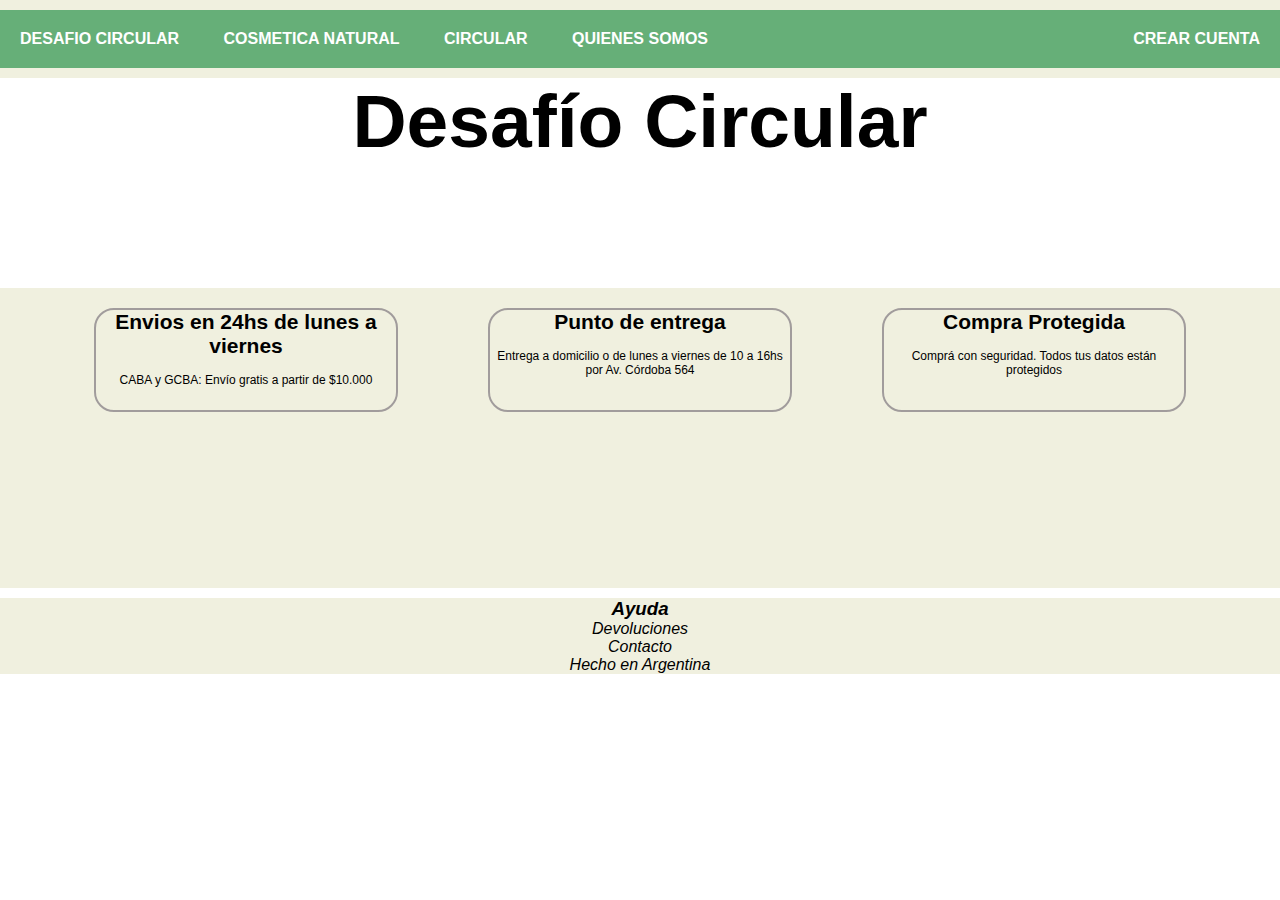
==== index.html @ 2a976925 "first commit" ====
<!DOCTYPE html>
<html lang="en">
<head>
    <meta charset="UTF-8">
    <meta http-equiv="X-UA-Compatible" content="IE=edge">
    <meta name="viewport" content="width=device-width, initial-scale=1.0">
    <link rel="stylesheet" href="estilos.css">

   <title>Desafio circular </title>

</head>
<body>

    <header id="encabezado">
        <nav>
            <ul>     
                <li><a href="../index.html">DESAFIO CIRCULAR</a></li>           
                <li><a href="./Paginas/COSMETICA_NATURAL.HTML">COSMETICA NATURAL</a></li>
                <li><a href="./Paginas/CIRCULAR.HTML">CIRCULAR</a></li>
                <li><a href="./Paginas/QUIENES_SOMOS.HTML">QUIENES SOMOS</a></li>
                <li class="cuenta"><a href="./Paginas/CREAR_CUENTA.html">CREAR CUENTA</a></li>
            </ul>
        </nav>
    </header>


<main>
    <div class="titulo">
        <h2>Desafío Circular</h2>
    </div>
    
     <section>
            <article class="servicios">

                <div class="beneficio">
                    <h2>Envios en 24hs de lunes a viernes</h2>
                    <p class="detalle">CABA y GCBA: Envío gratis a partir de $10.000</p>
                </div>
                
                <div class="beneficio">
                   <h2>Punto de entrega</h2>
                   <p class="detalle">Entrega a domicilio o de lunes a viernes de 10 a 16hs por Av. Córdoba 564</p>
                </div>

                <div class="beneficio">
                    <h2>Compra Protegida</h2>
                    <p class="detalle">Comprá con seguridad. Todos tus datos están protegidos</p>
                </div>

            </article>
        </section>
    
</main>


    <footer>
        <div>
            <h3>Ayuda</h3>
                <p>Devoluciones</p>
                <p>Contacto</p>
            <P>Hecho en Argentina</P>
        </div>
    </footer>

</body>
</html>
---- estilos.css ----
*{
        margin: 0;
        padding: 0;
        font-family: sans-serif;
    
    }

/* Encabezado para todas las paginas */


    #encabezado{
        background-color: #f0f0df;;
        padding-top: 10px;
        padding-bottom: 10px;
    }

    #encabezado nav ul{
        background-color: #66af78;
    }
 
    #encabezado nav ul li{
        display: inline-block;        
    }

    #encabezado nav ul li a{
     color: white;
     text-decoration-line: none;
     display: block;
     padding: 20px 20px;
     font-weight: bold;
     gap: 2px;
     transition: all 1s;    
         
    }
    #encabezado nav ul li a:hover{
    background-color: #214921;
           
    }
    .cuenta{
        float: right;
    }



/* Pagina de Inicio*/

    .titulo{
            background-image: url(https://belleza.ideal.es/wp-content/uploads/2019/11/cosmetica-natural.jpeg);
            background-repeat: no-repeat;
            background-position: center;
            background-size: cover;
            width: 100%;
            height: 200px;
            text-align: center;
            font-size: 50px; 
    }

    .servicios{
        display: flex;
        gap: 50px;
        justify-content: center;
        background-color: #f0f0df;
        margin-bottom: 10px;
        margin-top: 10px;
        flex-direction: row;
        height: 300px;              
    }

    .beneficio{
          background-color: #f0f0df;
          color: black;
          width: 300px;
          height: 100px;
          border-radius: 20px;
          font-size: 14px;
          text-align: center;
          border: 2px solid #a19c9c;
          margin: 20px;
          display: flex;
          flex-direction: column;
     }
     
     @media (max-width: 500px){
            .servicios{
            flex-direction: column;              
        }

    }


    .detalle{
            font-size: 12px;
            margin-top: 15px;
     }


        
/* Crear Cuenta */

    #registro{
            color:black;
            text-align: center;
            width: 100%;
            margin: 30px auto;                  
    }
        
    #registro h2{
        font-size: 30px;
        margin-top: 50px;
        margin-bottom: 30px;
       
    }

    #registro p{
        font-size: 18px;
        font-style: italic;
        margin-bottom: 30px;   
    }
    
       
    #formulario{
            display: flex; 
            font-weight: 30px;
            text-align: center;
            padding: 100px;

    }


/* Quienes Somos */
#QuienesSomos{
    text-align: center;            

}

#QuienesSomos h2{
font-size: 30px;
margin-top: 50px;
margin-bottom: 30px;

}

#QuienesSomos p{
    font-size: 18px;
    margin-bottom: 100px; 
    margin-left: 100px;
    margin-right: 100px; 
    
}
    
/* Cosmetica Natural */
#CosmeticaNatural{
    text-align: center;            
    margin-bottom: 150px;
    width: 100%;
    margin: 10px auto;
}

#CosmeticaNatural h2{
    font-size: 30px;
    margin-top: 50px;
    margin-bottom: 30px;
   
 
    }

.grid{
    display: grid;
    grid-template-columns: 200px 200px 200px;
    justify-items: center;
    grid-column-gap: 10px;
    grid-row-gap: 10px;
    justify-content: center;

 


}
.producto{

    display: flex;
    flex-direction: column; 
    gap: 10px;
    display: inline-block;
 
}

.fotoproducto{
    width: 200px;
    height: 100px;

}

.texto{
    background-color: #f0f0df;
    width: 200px;
    height: 50px;
    border-radius: 10px;
    text-align: center;
}

/* Circular */

#circular{
    text-align: center;            
    margin-bottom: 150px;
}

#circular h2{
    font-size: 30px;
    margin-top: 50px;
    margin-bottom: 30px;
    }


        footer div{
        font-style: italic;
        text-align: center;
        background-color: #f0f0df;
        margin-bottom: 10px;
        margin-top: 10px;
        }
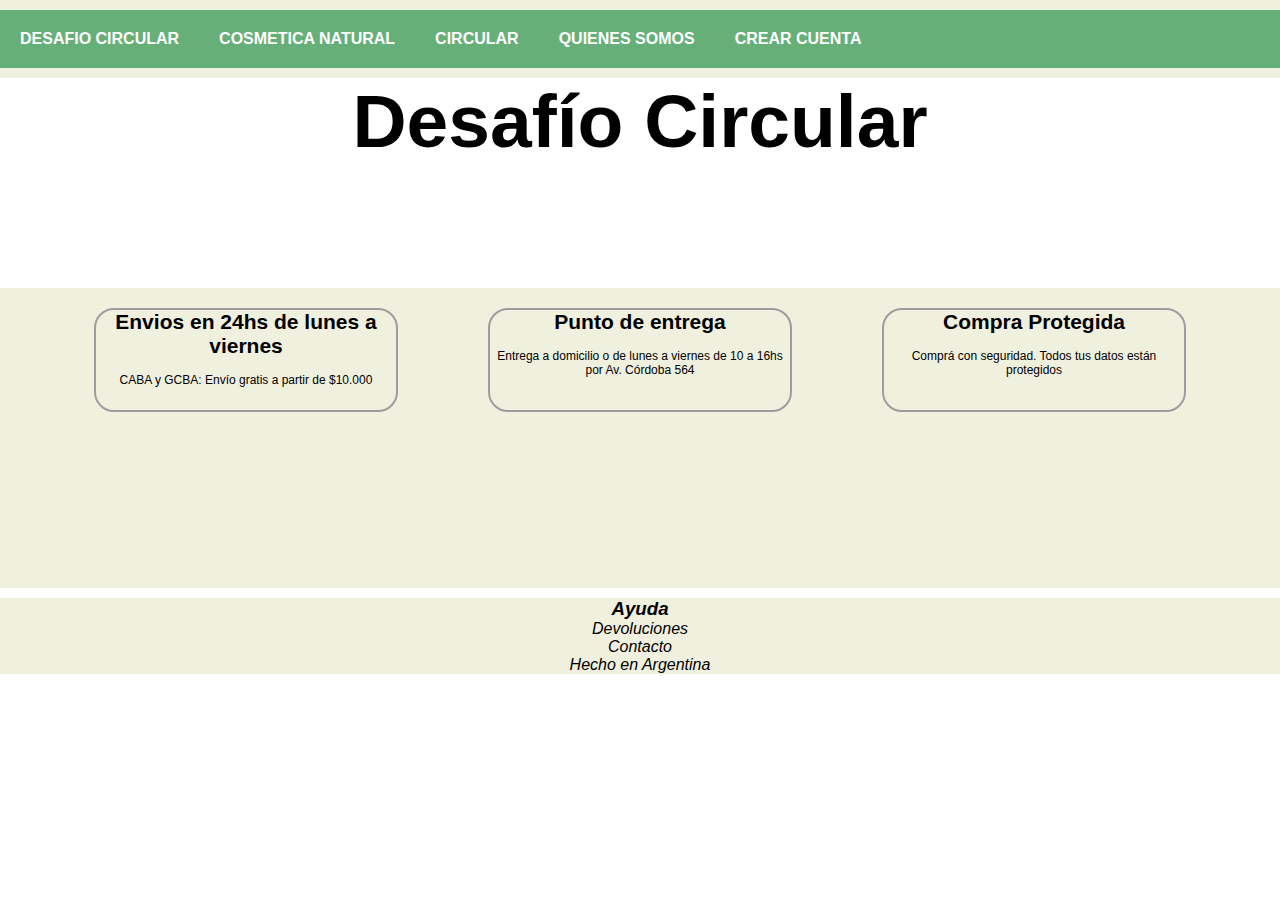
==== commit 8c6fe879: "first commit" ====
--- a/index.html
+++ b/index.html
@@ -15,10 +15,10 @@
         <nav>
             <ul>     
                 <li><a href="../index.html">DESAFIO CIRCULAR</a></li>           
-                <li><a href="./Paginas/COSMETICA_NATURAL.HTML">COSMETICA NATURAL</a></li>
-                <li><a href="./Paginas/CIRCULAR.HTML">CIRCULAR</a></li>
-                <li><a href="./Paginas/QUIENES_SOMOS.HTML">QUIENES SOMOS</a></li>
-                <li class="cuenta"><a href="./Paginas/CREAR_CUENTA.html">CREAR CUENTA</a></li>
+                <li><a href="./paginas/cosmetica_natural.html">COSMETICA NATURAL</a></li>
+                <li><a href="./paginas/circular.html">CIRCULAR</a></li>
+                <li><a href="./paginas/quienes_somos.html">QUIENES SOMOS</a></li>
+                <li class="cuenta"><a href="./paginas/crear_cuenta.html">CREAR CUENTA</a></li>
             </ul>
         </nav>
     </header>
--- a/estilos.css
+++ b/estilos.css
@@ -12,10 +12,14 @@
         background-color: #f0f0df;;
         padding-top: 10px;
         padding-bottom: 10px;
+
     }
 
     #encabezado nav ul{
         background-color: #66af78;
+        display: flex;
+        flex-direction: row;
+        
     }
  
     #encabezado nav ul li{
@@ -40,6 +44,13 @@
         float: right;
     }
 
+
+    @media (max-width: 480px){
+         #encabezado nav ul{
+        flex-direction: column;              
+         }
+    }
+ 
 
 
 /* Pagina de Inicio*/
@@ -80,12 +91,7 @@
           flex-direction: column;
      }
      
-     @media (max-width: 500px){
-            .servicios{
-            flex-direction: column;              
-        }
-
-    }
+     
 
 
     .detalle{
@@ -93,6 +99,11 @@
             margin-top: 15px;
      }
 
+     @media (max-width: 480px){
+        .servicios{
+        flex-direction: column;              
+         }
+    }
 
         
 /* Crear Cuenta */
@@ -129,7 +140,11 @@
 
 /* Quienes Somos */
 #QuienesSomos{
-    text-align: center;            
+    margin-top: 20px;
+    text-align: center; 
+    height: 300px;
+    background-image: linear-gradient(#214921, #f0f0df);
+
 
 }
 
@@ -147,7 +162,9 @@
     margin-right: 100px; 
     
 }
-    
+
+
+
 /* Cosmetica Natural */
 #CosmeticaNatural{
     text-align: center;            
@@ -172,18 +189,25 @@
     grid-row-gap: 10px;
     justify-content: center;
 
- 
-
-
-}
+}
+
 .producto{
 
     display: flex;
     flex-direction: column; 
     gap: 10px;
     display: inline-block;
- 
-}
+ }
+
+ @media (max-width: 480px){
+    .grid{
+    grid-template-columns: 200px;
+    grid-template-rows: repeat(9, 1fr);
+   
+     }
+    }
+
+
 
 .fotoproducto{
     width: 200px;
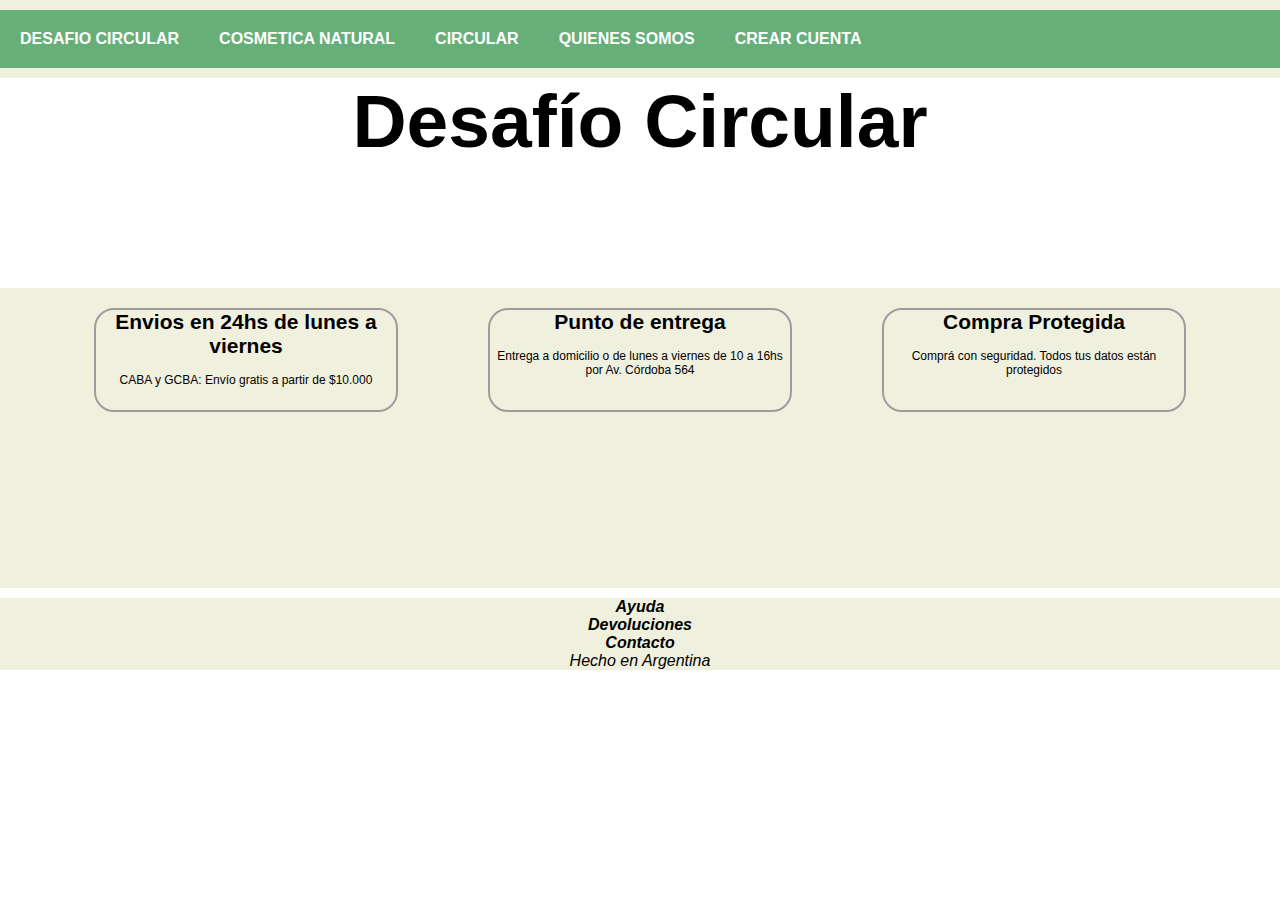
==== commit 7f9c6669: "first commit" ====
--- a/index.html
+++ b/index.html
@@ -7,11 +7,12 @@
     <link rel="stylesheet" href="estilos.css">
 
    <title>Desafio circular </title>
+   <link rel="stylesheet" href="https://cdn.jsdelivr.net/npm/bootstrap@4.6.1/dist/css/bootstrap.min.css" integrity="sha384-zCbKRCUGaJDkqS1kPbPd7TveP5iyJE0EjAuZQTgFLD2ylzuqKfdKlfG/eSrtxUkn" crossorigin="anonymous">
 
 </head>
 <body>
 
-    <header id="encabezado">
+        <header id="encabezado">
         <nav>
             <ul>     
                 <li><a href="../index.html">DESAFIO CIRCULAR</a></li>           
@@ -54,13 +55,21 @@
 
 
     <footer>
-        <div>
-            <h3>Ayuda</h3>
+    <div class="container-fluid">
+        <div class="row">
+            <div class="col-md-8">Ayuda
                 <p>Devoluciones</p>
                 <p>Contacto</p>
-            <P>Hecho en Argentina</P>
+            </div>
+            <div class="col-md-4">Hecho en Argentina</div>
         </div>
-    </footer>
+    </div>
+    </footer> 
+
+
+    <script src="https://cdn.jsdelivr.net/npm/jquery@3.5.1/dist/jquery.slim.min.js" integrity="sha384-DfXdz2htPH0lsSSs5nCTpuj/zy4C+OGpamoFVy38MVBnE+IbbVYUew+OrCXaRkfj" crossorigin="anonymous"></script>
+    <script src="https://cdn.jsdelivr.net/npm/bootstrap@4.6.1/dist/js/bootstrap.bundle.min.js" integrity="sha384-fQybjgWLrvvRgtW6bFlB7jaZrFsaBXjsOMm/tB9LTS58ONXgqbR9W8oWht/amnpF" crossorigin="anonymous"></script>
+
 
 </body>
 </html>--- a/estilos.css
+++ b/estilos.css
@@ -163,6 +163,23 @@
     
 }
 
+/* Crear Cuenta */
+
+#formulario{
+    background-image: url(imagen\ para\ formulario.jpg);
+    background-repeat: no-repeat;
+    background-position: center;
+    background-size: cover;
+    width: 500px;
+    height: 700px;
+    justify-items: center;
+    margin-left: 400px;
+}
+
+.completardoc{
+   
+    width: 500px;
+}
 
 
 /* Cosmetica Natural */
@@ -199,16 +216,6 @@
     display: inline-block;
  }
 
- @media (max-width: 480px){
-    .grid{
-    grid-template-columns: 200px;
-    grid-template-rows: repeat(9, 1fr);
-   
-     }
-    }
-
-
-
 .fotoproducto{
     width: 200px;
     height: 100px;
@@ -223,6 +230,16 @@
     text-align: center;
 }
 
+
+@media (max-width: 480px){
+    .grid{
+    grid-template-columns: 200px;
+    grid-template-rows: repeat(9, 1fr);
+   
+     }
+    }
+
+
 /* Circular */
 
 #circular{
@@ -236,12 +253,16 @@
     margin-bottom: 30px;
     }
 
-
-        footer div{
-        font-style: italic;
-        text-align: center;
-        background-color: #f0f0df;
-        margin-bottom: 10px;
-        margin-top: 10px;
-        }
-        +/* Footer */
+
+.container-fluid{ 
+    font-style: italic;
+    text-align: center;
+    background-color: #f0f0df;
+}
+
+.col-md-8{
+    font-weight: bold;
+}  
+
+
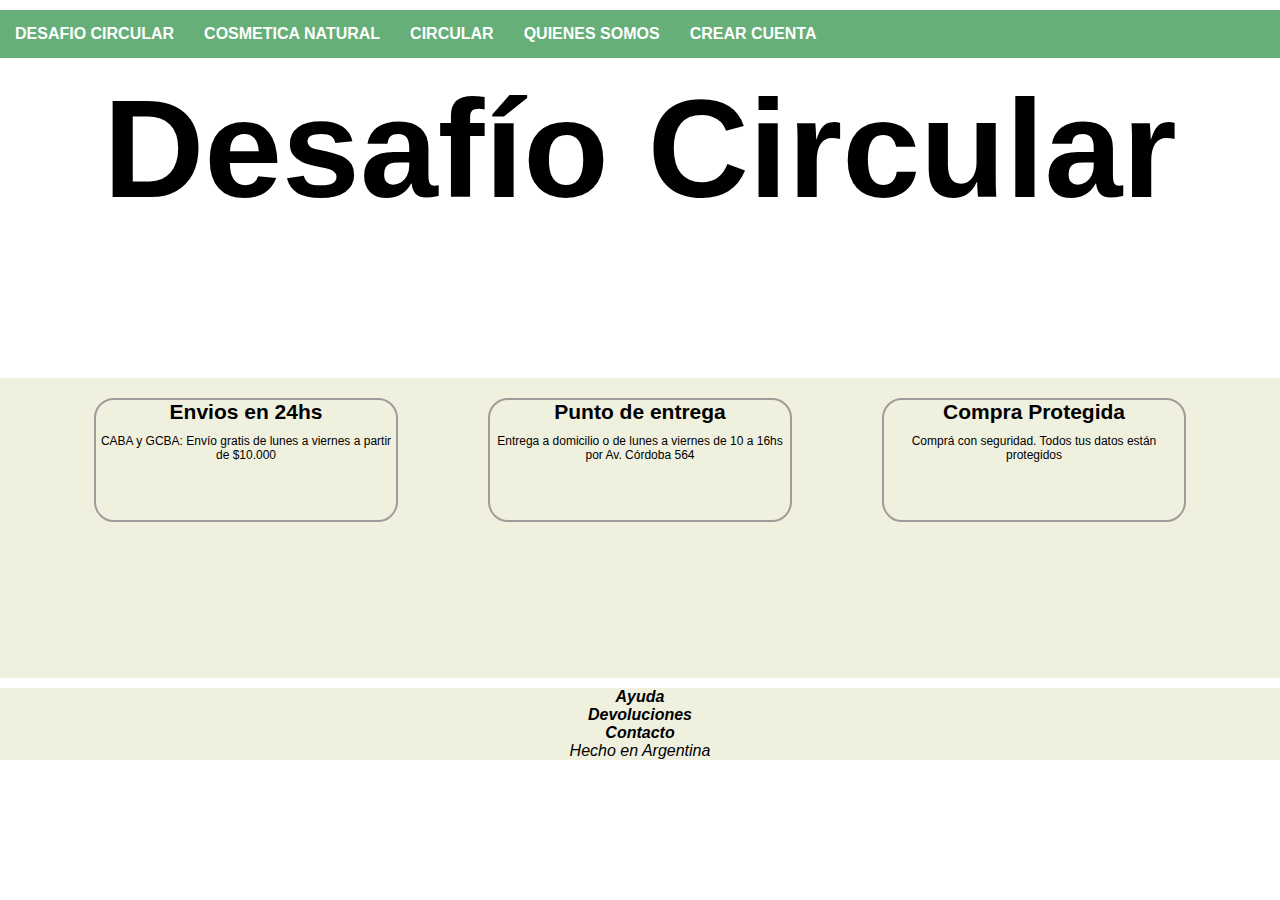
==== commit bae91ce4: "first commit" ====
--- a/index.html
+++ b/index.html
@@ -27,15 +27,15 @@
 
 <main>
     <div class="titulo">
-        <h2>Desafío Circular</h2>
+        <h1>Desafío Circular</h1>
     </div>
     
      <section>
             <article class="servicios">
 
                 <div class="beneficio">
-                    <h2>Envios en 24hs de lunes a viernes</h2>
-                    <p class="detalle">CABA y GCBA: Envío gratis a partir de $10.000</p>
+                    <h2>Envios en 24hs</h2>
+                    <p class="detalle">CABA y GCBA: Envío gratis de lunes a viernes a partir de $10.000</p>
                 </div>
                 
                 <div class="beneficio">
--- a/estilos.css
+++ b/estilos.css
@@ -1,7 +1,10 @@
-    *{
+  
+   
+   *{
         margin: 0;
         padding: 0;
         font-family: sans-serif;
+       
     
     }
 
@@ -9,17 +12,14 @@
 
 
     #encabezado{
-        background-color: #f0f0df;;
         padding-top: 10px;
         padding-bottom: 10px;
-
     }
 
     #encabezado nav ul{
-        background-color: #66af78;
+        background-color:#66af78;
         display: flex;
         flex-direction: row;
-        
     }
  
     #encabezado nav ul li{
@@ -28,43 +28,47 @@
 
     #encabezado nav ul li a{
      color: white;
+     background-color:#66af78;
      text-decoration-line: none;
      display: block;
-     padding: 20px 20px;
+     padding: 15px;
      font-weight: bold;
      gap: 2px;
      transition: all 1s;    
-         
-    }
+    }
+
     #encabezado nav ul li a:hover{
-    background-color: #214921;
-           
-    }
+    background-color: #214921;  
+    }
+
+/*
     .cuenta{
         float: right;
     }
-
+*/
 
     @media (max-width: 480px){
          #encabezado nav ul{
-        flex-direction: column;              
-         }
+        flex-direction: column;
+        font-size: 12px;
+        }
     }
  
 
-
 /* Pagina de Inicio*/
 
+
     .titulo{
-            background-image: url(https://belleza.ideal.es/wp-content/uploads/2019/11/cosmetica-natural.jpeg);
-            background-repeat: no-repeat;
-            background-position: center;
-            background-size: cover;
-            width: 100%;
-            height: 200px;
-            text-align: center;
-            font-size: 50px; 
-    }
+        background-image: url(https://belleza.ideal.es/wp-content/uploads/2019/11/cosmetica-natural.jpeg);
+        background-repeat: no-repeat;
+        background-position: center;
+        background-size: cover;
+        width: 100%;
+        height: 300px;
+        text-align: center;
+        font-weight: bold;
+        font-size: 70px;
+        }
 
     .servicios{
         display: flex;
@@ -79,9 +83,8 @@
 
     .beneficio{
           background-color: #f0f0df;
-          color: black;
           width: 300px;
-          height: 100px;
+          height: 120px;
           border-radius: 20px;
           font-size: 14px;
           text-align: center;
@@ -90,22 +93,35 @@
           display: flex;
           flex-direction: column;
      }
-     
-     
-
-
+       
     .detalle{
             font-size: 12px;
-            margin-top: 15px;
+            margin-top: 10px;
      }
 
      @media (max-width: 480px){
         .servicios{
-        flex-direction: column;              
-         }
-    }
-
+        flex-direction: column;
+        height: 500px;
+        }
+
+        .beneficio{
+        width: 300px;
+        height: 100px;
+        padding-top: 5px;
+        margin: 5px
+        }
         
+        .beneficio h2{
+        font-size: 16px;
+        font-weight: bold;      
+        }
+
+        .beneficio{
+        font-size: 10px; 
+        }
+        }
+           
 /* Crear Cuenta */
 
     #registro{
@@ -139,8 +155,8 @@
 
 
 /* Quienes Somos */
-#QuienesSomos{
-    margin-top: 20px;
+#quienes_somos{
+    padding-top: 20px;
     text-align: center; 
     height: 300px;
     background-image: linear-gradient(#214921, #f0f0df);
@@ -148,20 +164,38 @@
 
 }
 
-#QuienesSomos h2{
+#quienes_somos h2{
 font-size: 30px;
 margin-top: 50px;
 margin-bottom: 30px;
 
 }
 
-#QuienesSomos p{
+#quienes_somos p{
     font-size: 18px;
     margin-bottom: 100px; 
     margin-left: 100px;
     margin-right: 100px; 
     
 }
+
+
+@media (max-width: 480px){
+    #quienes_somos{
+    height: 500px;
+    margin-left: 10px;
+    margin-right: 10px;   
+     }
+
+    #quienes_somos p{
+        font-size: 14px;
+        margin-left: 30px;
+        margin-right: 30px;   
+         }
+    }
+
+
+
 
 /* Crear Cuenta */
 
@@ -265,4 +299,7 @@
     font-weight: bold;
 }  
 
-
+@media (max-width: 480px){
+    .container-fluid{
+    flex-direction: column;
+    }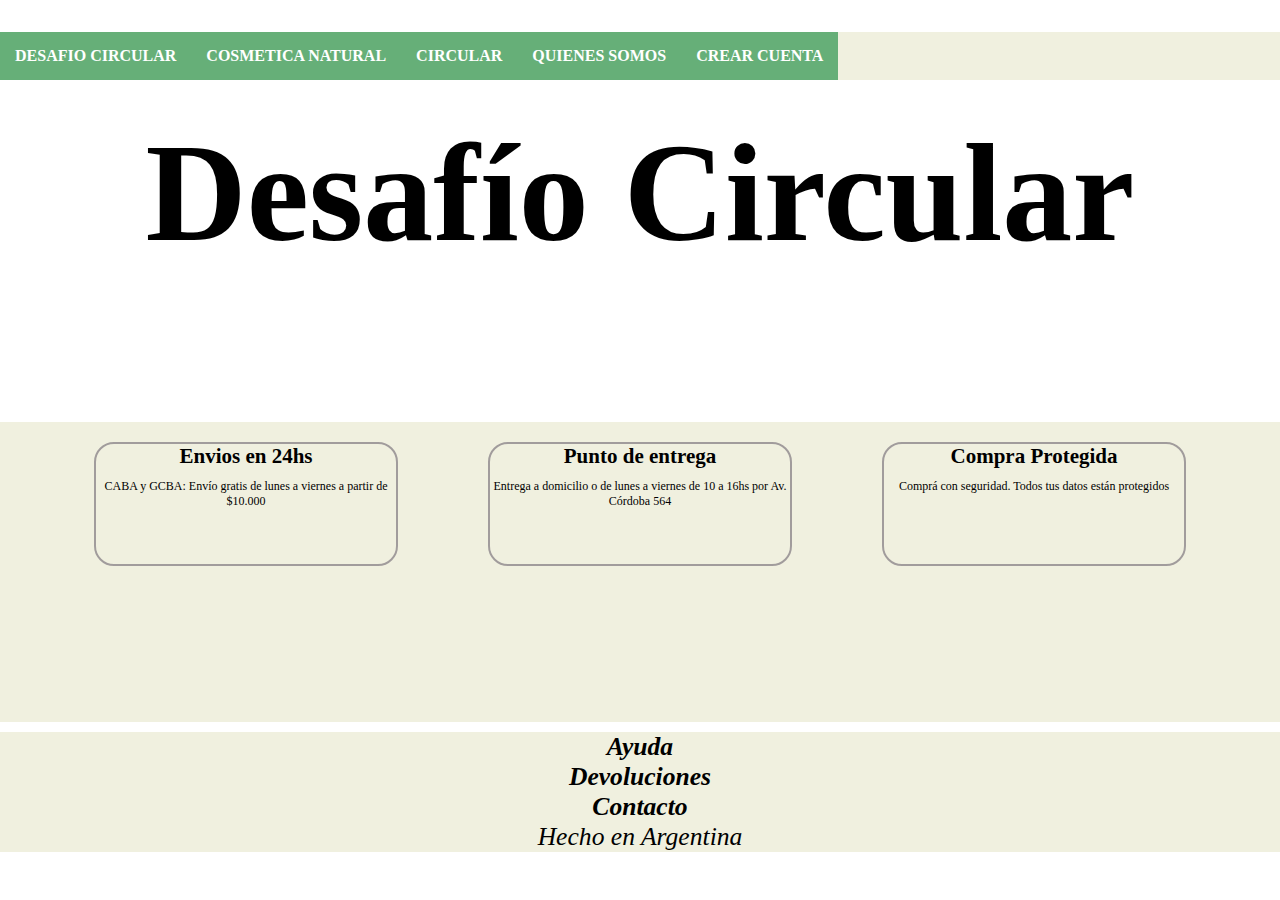
==== commit 237d2647: "first commit" ====
--- a/index.html
+++ b/index.html
@@ -4,10 +4,12 @@
     <meta charset="UTF-8">
     <meta http-equiv="X-UA-Compatible" content="IE=edge">
     <meta name="viewport" content="width=device-width, initial-scale=1.0">
-    <link rel="stylesheet" href="estilos.css">
+    
 
    <title>Desafio circular </title>
    <link rel="stylesheet" href="https://cdn.jsdelivr.net/npm/bootstrap@4.6.1/dist/css/bootstrap.min.css" integrity="sha384-zCbKRCUGaJDkqS1kPbPd7TveP5iyJE0EjAuZQTgFLD2ylzuqKfdKlfG/eSrtxUkn" crossorigin="anonymous">
+   <link rel="stylesheet" href="scss/principal.estilos.css">
+
 
 </head>
 <body>
@@ -16,10 +18,10 @@
         <nav>
             <ul>     
                 <li><a href="../index.html">DESAFIO CIRCULAR</a></li>           
-                <li><a href="./paginas/cosmetica_natural.html">COSMETICA NATURAL</a></li>
-                <li><a href="./paginas/circular.html">CIRCULAR</a></li>
-                <li><a href="./paginas/quienes_somos.html">QUIENES SOMOS</a></li>
-                <li class="cuenta"><a href="./paginas/crear_cuenta.html">CREAR CUENTA</a></li>
+                <li><a href="./sass/paginas/cosmetica_natural.html">COSMETICA NATURAL</a></li>
+                <li><a href="./sass/paginas/circular.html">CIRCULAR</a></li>
+                <li><a href="./sass/paginas/quienes_somos.html">QUIENES SOMOS</a></li>
+                <li class="cuenta"><a href="./sass/paginas/crear_cuenta.html">CREAR CUENTA</a></li>
             </ul>
         </nav>
     </header>
--- a/scss/principal.estilos.css
+++ b/scss/principal.estilos.css
@@ -0,0 +1,265 @@
+@charset "UTF-8";
+/* colores */
+/* Fuentes */
+/* Espaciados*/
+/* Tamaños de fuente*/
+* {
+  margin: 0;
+  padding: 0;
+  font-family: tahoma;
+}
+
+/* Encabezado para todas las paginas */
+#encabezado {
+  padding-top: 2rem;
+  padding-bottom: 2rem;
+}
+
+#encabezado nav ul {
+  background-color: #f0f0df;
+  display: flex;
+  flex-direction: row;
+}
+
+#encabezado nav ul li {
+  display: inline-block;
+}
+
+#encabezado nav ul li a {
+  color: white;
+  background-color: #66af78;
+  -webkit-text-decoration-line: none;
+          text-decoration-line: none;
+  display: block;
+  padding: 15px;
+  font-weight: bold;
+  gap: 2px;
+  transition: all 1s;
+}
+
+#encabezado nav ul li a:hover {
+  background-color: #214921;
+}
+
+/* Footer */
+.container-fluid {
+  font-style: italic;
+  text-align: center;
+  background-color: #f0f0df;
+  font-size: 1.6em;
+}
+
+.col-md-8 {
+  font-weight: bold;
+}
+
+/* Pagina de Inicio*/
+.titulo {
+  background-image: url(https://belleza.ideal.es/wp-content/uploads/2019/11/cosmetica-natural.jpeg);
+  background-repeat: no-repeat;
+  background-position: center;
+  background-size: cover;
+  width: 100%;
+  height: 300px;
+  text-align: center;
+  font-weight: bold;
+  font-size: 70px;
+  font-size: verdana;
+}
+
+.servicios {
+  display: flex;
+  gap: 50px;
+  justify-content: center;
+  background-color: #f0f0df;
+  margin-bottom: 10px;
+  margin-top: 10px;
+  flex-direction: row;
+  height: 300px;
+}
+
+.beneficio {
+  background-color: #f0f0df;
+  width: 300px;
+  height: 120px;
+  border-radius: 20px;
+  font-size: 14px;
+  text-align: center;
+  border: 2px solid #a19c9c;
+  margin: 20px;
+  display: flex;
+  flex-direction: column;
+}
+
+.detalle {
+  font-size: 12px;
+  margin-top: 10px;
+}
+
+/* Crear Cuenta */
+#registro {
+  color: black;
+  text-align: center;
+  width: 100%;
+  margin: 30px auto;
+}
+
+#registro h2 {
+  font-size: 30px;
+  margin-top: 50px;
+  margin-bottom: 30px;
+}
+
+#registro p {
+  font-size: 18px;
+  font-style: italic;
+  margin-bottom: 30px;
+}
+
+#formulario {
+  display: flex;
+  font-weight: 30px;
+  text-align: center;
+  padding: 100px;
+}
+
+/* Quienes Somos */
+#quienes_somos {
+  padding-top: 20px;
+  text-align: center;
+  height: 300px;
+  background-image: linear-gradient(#214921, #f0f0df);
+}
+
+#quienes_somos h2 {
+  font-size: 30px;
+  margin-top: 50px;
+  margin-bottom: 30px;
+}
+
+#quienes_somos p {
+  font-size: 18px;
+  margin-bottom: 100px;
+  margin-left: 100px;
+  margin-right: 100px;
+}
+
+/* Crear Cuenta */
+#formulario {
+  background-image: url(imagen\ para\ formulario.jpg);
+  background-repeat: no-repeat;
+  background-position: center;
+  background-size: cover;
+  width: 500px;
+  height: 700px;
+  justify-items: center;
+  margin-left: 400px;
+}
+
+.completardoc {
+  width: 500px;
+}
+
+/* Cosmetica Natural */
+#CosmeticaNatural {
+  text-align: center;
+  margin-bottom: 150px;
+  width: 100%;
+  margin: 10px auto;
+}
+
+#CosmeticaNatural h2 {
+  font-size: 30px;
+  margin-top: 50px;
+  margin-bottom: 30px;
+}
+
+.grid {
+  display: grid;
+  grid-template-columns: 200px 200px 200px;
+  justify-items: center;
+  grid-column-gap: 10px;
+  grid-row-gap: 10px;
+  justify-content: center;
+}
+
+.producto {
+  display: flex;
+  flex-direction: column;
+  gap: 10px;
+  display: inline-block;
+}
+
+.fotoproducto {
+  width: 200px;
+  height: 100px;
+}
+
+.texto {
+  background-color: #f0f0df;
+  width: 200px;
+  height: 50px;
+  border-radius: 10px;
+  text-align: center;
+}
+
+/* Circular */
+#circular {
+  text-align: center;
+  margin-bottom: 150px;
+}
+
+#circular h2 {
+  font-size: 30px;
+  margin-top: 50px;
+  margin-bottom: 30px;
+}
+
+@media (max-width: 480px) {
+  #encabezado nav ul {
+    flex-direction: column;
+    font-size: 12px;
+  }
+}
+@media (max-width: 480px) {
+  .servicios {
+    flex-direction: column;
+    height: 500px;
+  }
+  .beneficio {
+    width: 300px;
+    height: 100px;
+    padding-top: 5px;
+    margin: 5px;
+  }
+  .beneficio h2 {
+    font-size: 16px;
+    font-weight: bold;
+  }
+  .beneficio {
+    font-size: 10px;
+  }
+}
+@media (max-width: 480px) {
+  #quienes_somos {
+    height: 500px;
+    margin-left: 10px;
+    margin-right: 10px;
+  }
+  #quienes_somos p {
+    font-size: 14px;
+    margin-left: 30px;
+    margin-right: 30px;
+  }
+}
+@media (max-width: 480px) {
+  .grid {
+    grid-template-columns: 200px;
+    grid-template-rows: repeat(9, 1fr);
+  }
+}
+@media (max-width: 480px) {
+  .container-fluid {
+    flex-direction: column;
+  }
+}/*# sourceMappingURL=principal.estilos.css.map */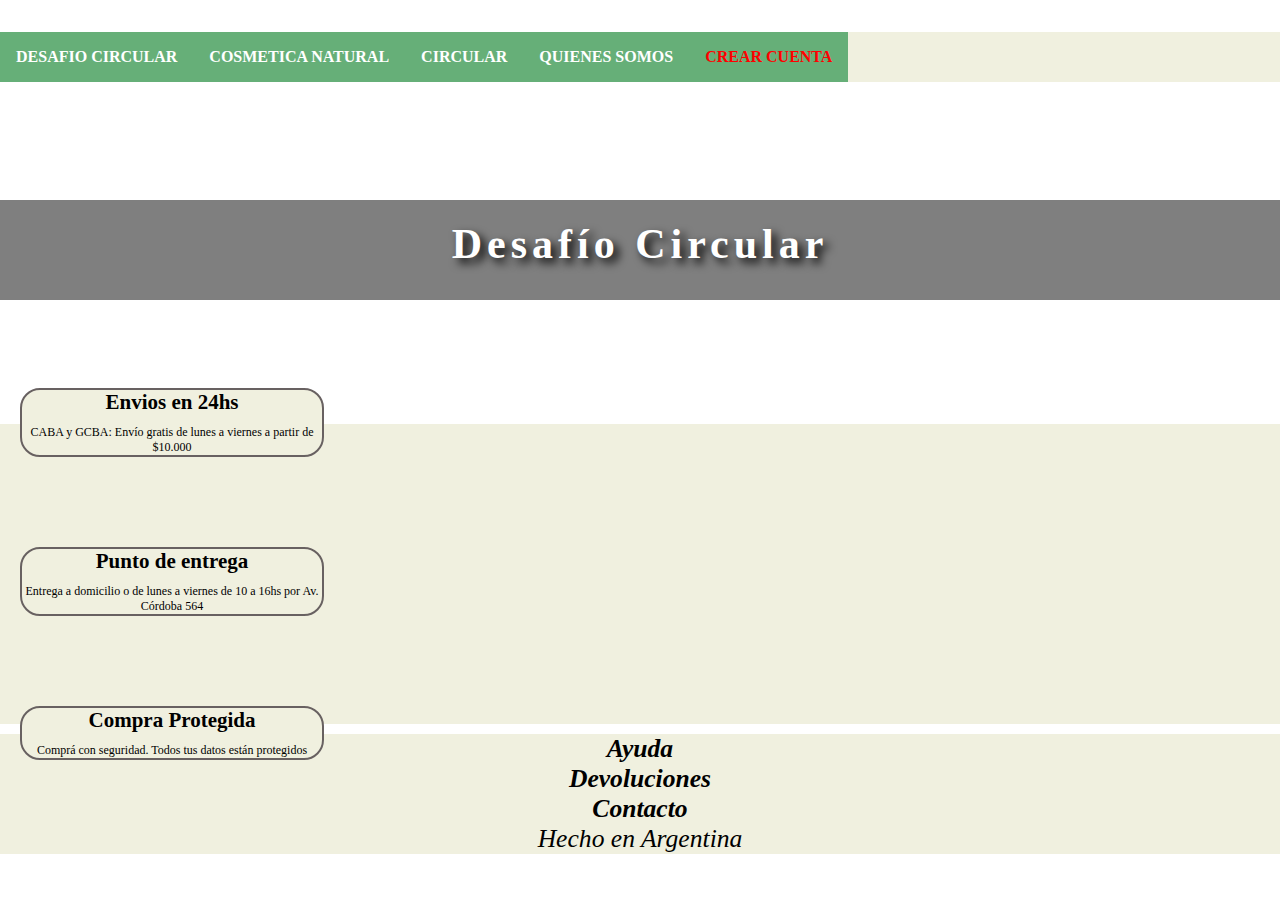
==== commit 766a1415: "girst commit" ====
--- a/index.html
+++ b/index.html
@@ -17,11 +17,11 @@
         <header id="encabezado">
         <nav>
             <ul>     
-                <li><a href="../index.html">DESAFIO CIRCULAR</a></li>           
-                <li><a href="./sass/paginas/cosmetica_natural.html">COSMETICA NATURAL</a></li>
-                <li><a href="./sass/paginas/circular.html">CIRCULAR</a></li>
-                <li><a href="./sass/paginas/quienes_somos.html">QUIENES SOMOS</a></li>
-                <li class="cuenta"><a href="./sass/paginas/crear_cuenta.html">CREAR CUENTA</a></li>
+                <li><a class="extend" href="../index.html">DESAFIO CIRCULAR</a></li>           
+                <li><a class="extend" href="./sass/paginas/cosmetica_natural.html">COSMETICA NATURAL</a></li>
+                <li><a class="extend" href="./sass/paginas/circular.html">CIRCULAR</a></li>
+                <li><a class="extend" href="./sass/paginas/quienes_somos.html">QUIENES SOMOS</a></li>
+                <li><a class="cuenta--active" href="./sass/paginas/crear_cuenta.html">CREAR CUENTA</a></li>
             </ul>
         </nav>
     </header>
@@ -29,7 +29,9 @@
 
 <main>
     <div class="titulo">
-        <h1>Desafío Circular</h1>
+        <div class="placa">
+        <h1 class="proyecto">Desafío Circular</h1>
+        </div>
     </div>
     
      <section>
--- a/scss/principal.estilos.css
+++ b/scss/principal.estilos.css
@@ -25,13 +25,13 @@
   display: inline-block;
 }
 
-#encabezado nav ul li a {
+.extend, .cuenta--active {
   color: white;
   background-color: #66af78;
   -webkit-text-decoration-line: none;
           text-decoration-line: none;
   display: block;
-  padding: 15px;
+  padding: 1rem;
   font-weight: bold;
   gap: 2px;
   transition: all 1s;
@@ -41,6 +41,16 @@
   background-color: #214921;
 }
 
+.cuenta--active {
+  color: red;
+}
+
+@media (max-width: 480px) {
+  #encabezado nav ul {
+    flex-direction: column;
+    font-size: 1em;
+  }
+}
 /* Footer */
 .container-fluid {
   font-style: italic;
@@ -53,6 +63,11 @@
   font-weight: bold;
 }
 
+@media (max-width: 480px) {
+  .container-fluid {
+    flex-direction: column;
+  }
+}
 /* Pagina de Inicio*/
 .titulo {
   background-image: url(https://belleza.ideal.es/wp-content/uploads/2019/11/cosmetica-natural.jpeg);
@@ -67,28 +82,50 @@
   font-size: verdana;
 }
 
+.placa {
+  width: 100%;
+  height: 100px;
+  font-size: verdana;
+  text-align: center;
+  position: absolute;
+  top: 200px;
+  background-color: rgba(0, 0, 0, 0.5);
+}
+
+.proyecto {
+  font-size: 42px;
+  color: white;
+  font-weight: bold;
+  letter-spacing: 5px;
+  text-shadow: 5px 5px 10px black;
+  margin: 20px 0 auto;
+}
+
 .servicios {
-  display: flex;
+  /* @include flex(null,center,null);*/
   gap: 50px;
-  justify-content: center;
   background-color: #f0f0df;
   margin-bottom: 10px;
   margin-top: 10px;
-  flex-direction: row;
+  display: flex;
+  flex-direction: column;
+  justify-content: center;
   height: 300px;
 }
 
 .beneficio {
+  displey: flex;
+  flex-direction: column;
+  justify-content: space-around;
+  align-items: center;
   background-color: #f0f0df;
   width: 300px;
   height: 120px;
   border-radius: 20px;
   font-size: 14px;
   text-align: center;
-  border: 2px solid #a19c9c;
+  border: 2px solid rgb(104, 97, 97);
   margin: 20px;
-  display: flex;
-  flex-direction: column;
 }
 
 .detalle {
@@ -96,6 +133,23 @@
   margin-top: 10px;
 }
 
+@media (max-width: 480px) {
+  .servicios {
+    flex-direction: column;
+    height: 500px;
+  }
+  .beneficio {
+    width: 300px;
+    height: 100px;
+    padding-top: 1rem;
+    margin: 1rem;
+    font-size: 10px;
+  }
+  .beneficio__h2 {
+    font-size: 16px;
+    font-weight: bold;
+  }
+}
 /* Crear Cuenta */
 #registro {
   color: black;
@@ -103,14 +157,14 @@
   width: 100%;
   margin: 30px auto;
 }
-
-#registro h2 {
+#registro__h2 {
   font-size: 30px;
   margin-top: 50px;
   margin-bottom: 30px;
-}
-
-#registro p {
+  color: white;
+  font-weight: bold;
+}
+#registro__p {
   font-size: 18px;
   font-style: italic;
   margin-bottom: 30px;
@@ -144,22 +198,42 @@
   margin-right: 100px;
 }
 
+@media (max-width: 480px) {
+  #quienes_somos {
+    height: 500px;
+    margin-left: 10px;
+    margin-right: 10px;
+  }
+  #quienes_somos p {
+    font-size: 14px;
+    margin-left: 30px;
+    margin-right: 30px;
+  }
+}
 /* Crear Cuenta */
 #formulario {
-  background-image: url(imagen\ para\ formulario.jpg);
   background-repeat: no-repeat;
   background-position: center;
   background-size: cover;
   width: 500px;
   height: 700px;
   justify-items: center;
-  margin-left: 400px;
 }
 
 .completardoc {
   width: 500px;
 }
 
+@media (max-width: 480px) {
+  #formulario {
+    height: 500px;
+    margin-left: 10px;
+    margin-right: 10px;
+  }
+  .completardoc {
+    font-size: 10px;
+  }
+}
 /* Cosmetica Natural */
 #CosmeticaNatural {
   text-align: center;
@@ -176,10 +250,10 @@
 
 .grid {
   display: grid;
-  grid-template-columns: 200px 200px 200px;
+  grid-template-columns: 250px 250px 250px;
   justify-items: center;
-  grid-column-gap: 10px;
-  grid-row-gap: 10px;
+  grid-column-gap: 12px;
+  grid-row-gap: 12px;
   justify-content: center;
 }
 
@@ -188,21 +262,31 @@
   flex-direction: column;
   gap: 10px;
   display: inline-block;
+  width: 250px;
+  height: 150px;
 }
 
 .fotoproducto {
-  width: 200px;
+  width: 250px;
   height: 100px;
+  border-radius: 10px;
 }
 
 .texto {
   background-color: #f0f0df;
-  width: 200px;
   height: 50px;
   border-radius: 10px;
   text-align: center;
-}
-
+  font-size: 12px;
+  margin-top: 5px;
+}
+
+@media (max-width: 480px) {
+  .grid {
+    grid-template-columns: 200px;
+    grid-template-rows: repeat(9, 1fr);
+  }
+}
 /* Circular */
 #circular {
   text-align: center;
@@ -213,53 +297,4 @@
   font-size: 30px;
   margin-top: 50px;
   margin-bottom: 30px;
-}
-
-@media (max-width: 480px) {
-  #encabezado nav ul {
-    flex-direction: column;
-    font-size: 12px;
-  }
-}
-@media (max-width: 480px) {
-  .servicios {
-    flex-direction: column;
-    height: 500px;
-  }
-  .beneficio {
-    width: 300px;
-    height: 100px;
-    padding-top: 5px;
-    margin: 5px;
-  }
-  .beneficio h2 {
-    font-size: 16px;
-    font-weight: bold;
-  }
-  .beneficio {
-    font-size: 10px;
-  }
-}
-@media (max-width: 480px) {
-  #quienes_somos {
-    height: 500px;
-    margin-left: 10px;
-    margin-right: 10px;
-  }
-  #quienes_somos p {
-    font-size: 14px;
-    margin-left: 30px;
-    margin-right: 30px;
-  }
-}
-@media (max-width: 480px) {
-  .grid {
-    grid-template-columns: 200px;
-    grid-template-rows: repeat(9, 1fr);
-  }
-}
-@media (max-width: 480px) {
-  .container-fluid {
-    flex-direction: column;
-  }
 }/*# sourceMappingURL=principal.estilos.css.map */